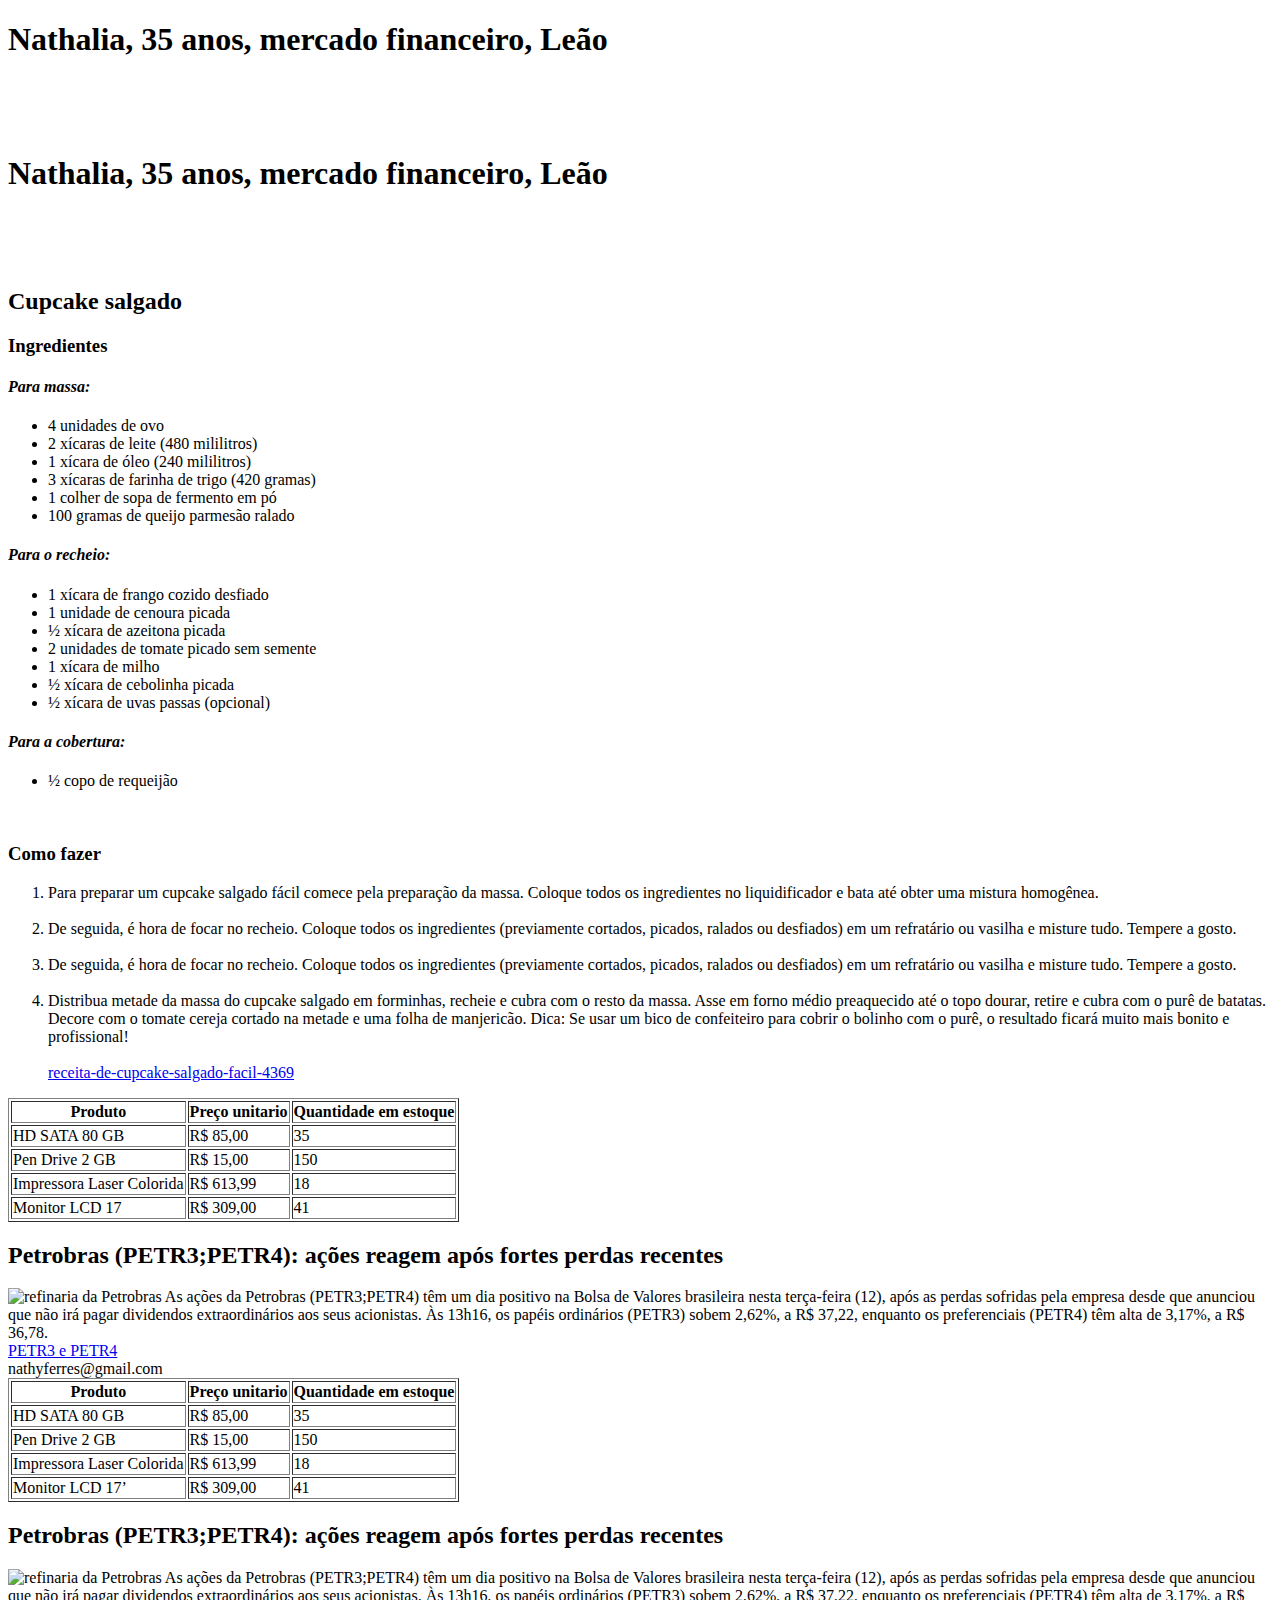
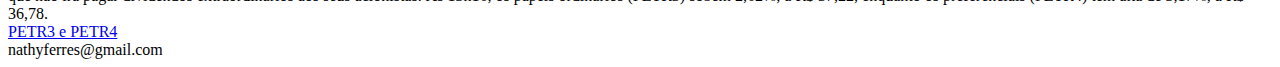
==== index.html @ be91f0b5 "colocado as estrutura" ====
<!DOCTYPE html>
<html lang="en">
  <head>
    <meta charset="UTF-8" />
    <meta name="viewport" content="width=device-width, initial-scale=1.0" />
    <meta name="keywords" content="" />
    <title>Document</title>
  </head>
  <body>
    <header><h1>Nathalia, 35 anos, mercado financeiro, Leão</h1></header>
    <br />
    <br />
    <br />
    <div>
        <section><!DOCTYPE html>
        <section><!DOCTYPE html>
            <html lang="en">
              <head>
                <meta charset="UTF-8" />
                <meta name="viewport" content="width=device-width, initial-scale=1.0" />
                <meta name="keywords" content="" />
                <title>Document</title>
              </head>
              <body>
                <header><h1>Nathalia, 35 anos, mercado financeiro, Leão</h1></header>
                <br />
                <br />
                <br />
                  <div><section>
                    <header><h2>Cupcake salgado</h2></header>
                    <h3>Ingredientes</h3>
                    <h4><i>Para massa:</i></h4>
                    <ul>
                      <li>4 unidades de ovo</li>
                      <li>2 xícaras de leite (480 mililitros)</li>
                      <li>1 xícara de óleo (240 mililitros)</li>
                      <li>3 xícaras de farinha de trigo (420 gramas)</li>
                      <li>1 colher de sopa de fermento em pó</li>
                      <li>100 gramas de queijo parmesão ralado</li>
                    </ul>
                    <h4><i>Para o recheio:</i></h4>
                    <ul>
                      <li>1 xícara de frango cozido desfiado</li>
                      <li>1 unidade de cenoura picada</li>
                      <li>½ xícara de azeitona picada</li>
                      <li>2 unidades de tomate picado sem semente</li>
                      <li>1 xícara de milho</li>
                      <li>½ xícara de cebolinha picada</li>
                      <li>½ xícara de uvas passas (opcional)</li>
                    </ul>
                    <h4><i>Para a cobertura:</i></h4>
                    <ul>
                      <li>½ copo de requeijão</li>
                    </ul>
                    <br>
                    <h3>Como fazer</h3> 
                    <ol>
                        <li>Para preparar um cupcake salgado fácil comece pela preparação da massa. Coloque todos os ingredientes no liquidificador e bata até obter uma mistura homogênea.</li>
                        <br>
                        <li>De seguida, é hora de focar no recheio. Coloque todos os ingredientes (previamente cortados, picados, ralados ou desfiados) em um refratário ou vasilha e misture tudo. Tempere a gosto.</li>
                        <br>
                        <li>De seguida, é hora de focar no recheio. Coloque todos os ingredientes (previamente cortados, picados, ralados ou desfiados) em um refratário ou vasilha e misture tudo. Tempere a gosto.</li>
                        <br>
                        <li>Distribua metade da massa do cupcake salgado em forminhas, recheie e cubra com o resto da massa. Asse em forno médio preaquecido até o topo dourar, retire e cubra com o purê de batatas. Decore com o tomate cereja cortado na metade e uma folha de manjericão.
            
                            Dica: Se usar um bico de confeiteiro para cobrir o bolinho com o purê, o resultado ficará muito mais bonito e profissional!</li>
                            <br>
                            <a href="https://www.tudoreceitas.com/receita-de-cupcake-salgado-facil-4369.html">receita-de-cupcake-salgado-facil-4369</a></section>
                <section><table border>
                    <tr><!-- início da linha do cabeçalho-->
                        <th>Produto</th>
                        <th>Preço unitario</th>
                        <th>Quantidade em estoque</th>
                    </tr><!-- final da linha do cabeçalho-->
                    <tr><!-- início da primeira linha-->
                        <td>HD SATA 80 GB</td>
                        <td>R$ 85,00</td>
                        <td>35</td>
                    </tr><!-- final da primeira linha -->
                    <tr><!-- início da segunda linha-->
                        <td>Pen Drive 2 GB</td>
                        <td>R$ 15,00</td>
                        <td>150</td>
                    </tr><!-- final da segunda linha -->
                    <tr><!-- início da segunda linha-->
                        <td>Impressora Laser Colorida</td>
                        <td>R$ 613,99</td>
                        <td>18</td>
                    </tr><!-- final da segunda linha -->
                    <tr><!-- início da segunda linha-->
                        <td>Monitor LCD 17</td>
                        <td>R$ 309,00</td>
                        <td>41</td>
                    </tr><!-- final da segunda linha -->
                </table>
                </section></div>
                <article>
                    <div><h2>Petrobras (PETR3;PETR4): ações reagem após fortes perdas recentes</h2>
                        <img width="710" height="473" src="petrobras-logo-1-png" alt="refinaria da Petrobras">
                        As ações da Petrobras (PETR3;PETR4) têm um dia positivo na Bolsa de Valores brasileira nesta terça-feira (12), após as perdas sofridas pela empresa desde que anunciou que não irá pagar dividendos extraordinários aos seus acionistas. Às 13h16, os papéis ordinários (PETR3) sobem 2,62%, a R$ 37,22, enquanto os preferenciais (PETR4) têm alta de 3,17%, a R$ 36,78.</div>
               <a href="https://einvestidor.estadao.com.br/ultimas/ibovespa-hoje-petrobras-petr3-petr4-alta-apos-perdas-recentes/" target="_blank">PETR3 e PETR4 </a>
                      </article>
              </body>
              <footer><e-mail>nathyferres@gmail.com</e-mail></footer>
            </html>
            </section>
      <section>
        <table border>
          <tr>
            <!-- início da linha do cabeçalho-->
            <th>Produto</th>
            <th>Preço unitario</th>
            <th>Quantidade em estoque</th>
          </tr>
          <!-- final da linha do cabeçalho-->
          <tr>
            <!-- início da primeira linha-->
            <td>HD SATA 80 GB</td>
            <td>R$ 85,00</td>
            <td>35</td>
          </tr>
          <!-- final da primeira linha -->
          <tr>
            <!-- início da segunda linha-->
            <td>Pen Drive 2 GB</td>
            <td>R$ 15,00</td>
            <td>150</td>
          </tr>
          <!-- final da segunda linha -->
          <tr>
            <!-- início da segunda linha-->
            <td>Impressora Laser Colorida</td>
            <td>R$ 613,99</td>
            <td>18</td>
          </tr>
          <!-- final da segunda linha -->
          <tr>
            <!-- início da segunda linha-->
            <td>Monitor LCD 17’</td>
            <td>R$ 309,00</td>
            <td>41</td>
          </tr>
          <!-- final da segunda linha -->
        </table>
      </section>
    </div>
    <article>
      <div>
        <h2>
          Petrobras (PETR3;PETR4): ações reagem após fortes perdas recentes
        </h2>
        <img
          width="710"
          height="473"
          src="petrobras-logo-1-png"
          alt="refinaria da Petrobras"
        />
        As ações da Petrobras (PETR3;PETR4) têm um dia positivo na Bolsa de
        Valores brasileira nesta terça-feira (12), após as perdas sofridas pela
        empresa desde que anunciou que não irá pagar dividendos extraordinários
        aos seus acionistas. Às 13h16, os papéis ordinários (PETR3) sobem 2,62%,
        a R$ 37,22, enquanto os preferenciais (PETR4) têm alta de 3,17%, a R$
        36,78.
      </div>
      <a
        href="https://einvestidor.estadao.com.br/ultimas/ibovespa-hoje-petrobras-petr3-petr4-alta-apos-perdas-recentes/"
        target="_blank"
        >PETR3 e PETR4
      </a>
    </article>
  </body>
  <footer><e-mail>nathyferres@gmail.com</e-mail></footer>
</html>
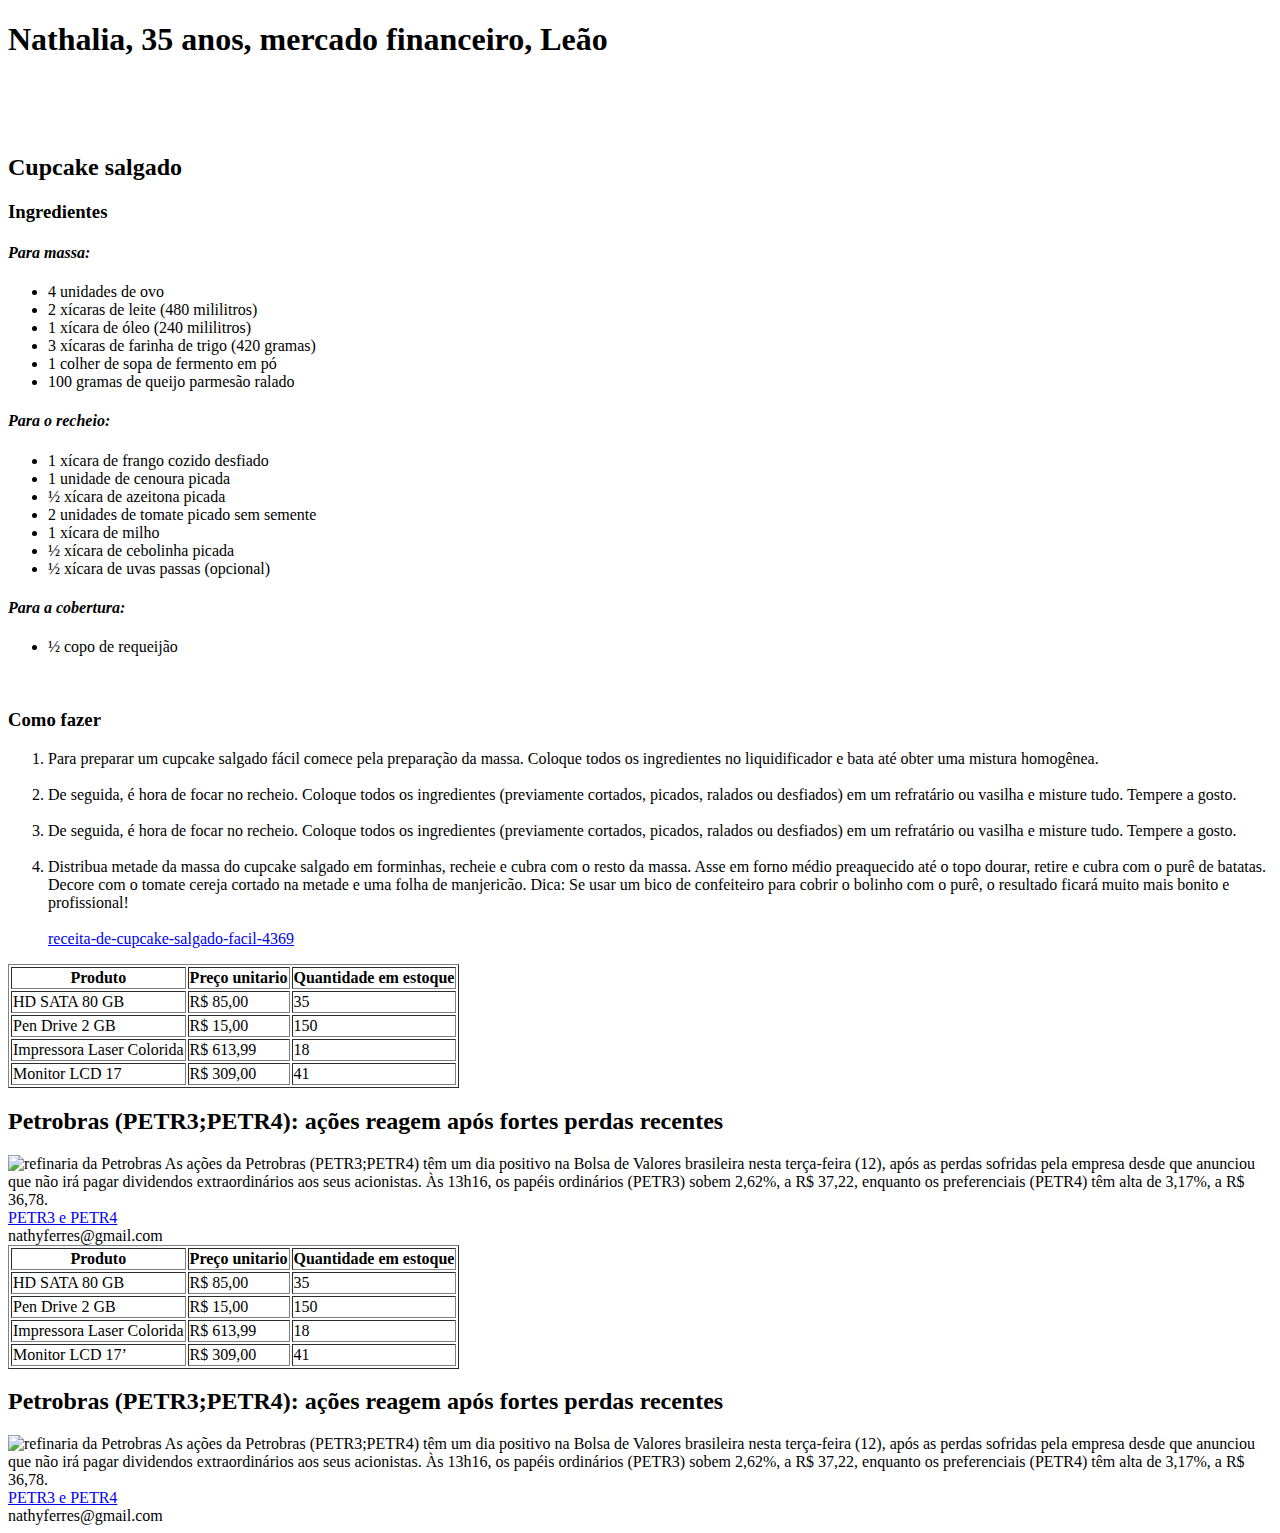
==== commit de254fd6: "atualizado os codigos" ====
--- a/index.html
+++ b/index.html
@@ -1,19 +1,4 @@
 <!DOCTYPE html>
-<html lang="en">
-  <head>
-    <meta charset="UTF-8" />
-    <meta name="viewport" content="width=device-width, initial-scale=1.0" />
-    <meta name="keywords" content="" />
-    <title>Document</title>
-  </head>
-  <body>
-    <header><h1>Nathalia, 35 anos, mercado financeiro, Leão</h1></header>
-    <br />
-    <br />
-    <br />
-    <div>
-        <section><!DOCTYPE html>
-        <section><!DOCTYPE html>
             <html lang="en">
               <head>
                 <meta charset="UTF-8" />
@@ -152,7 +137,7 @@
         <img
           width="710"
           height="473"
-          src="petrobras-logo-1-png"
+          src="petrobras-logo-1"
           alt="refinaria da Petrobras"
         />
         As ações da Petrobras (PETR3;PETR4) têm um dia positivo na Bolsa de
